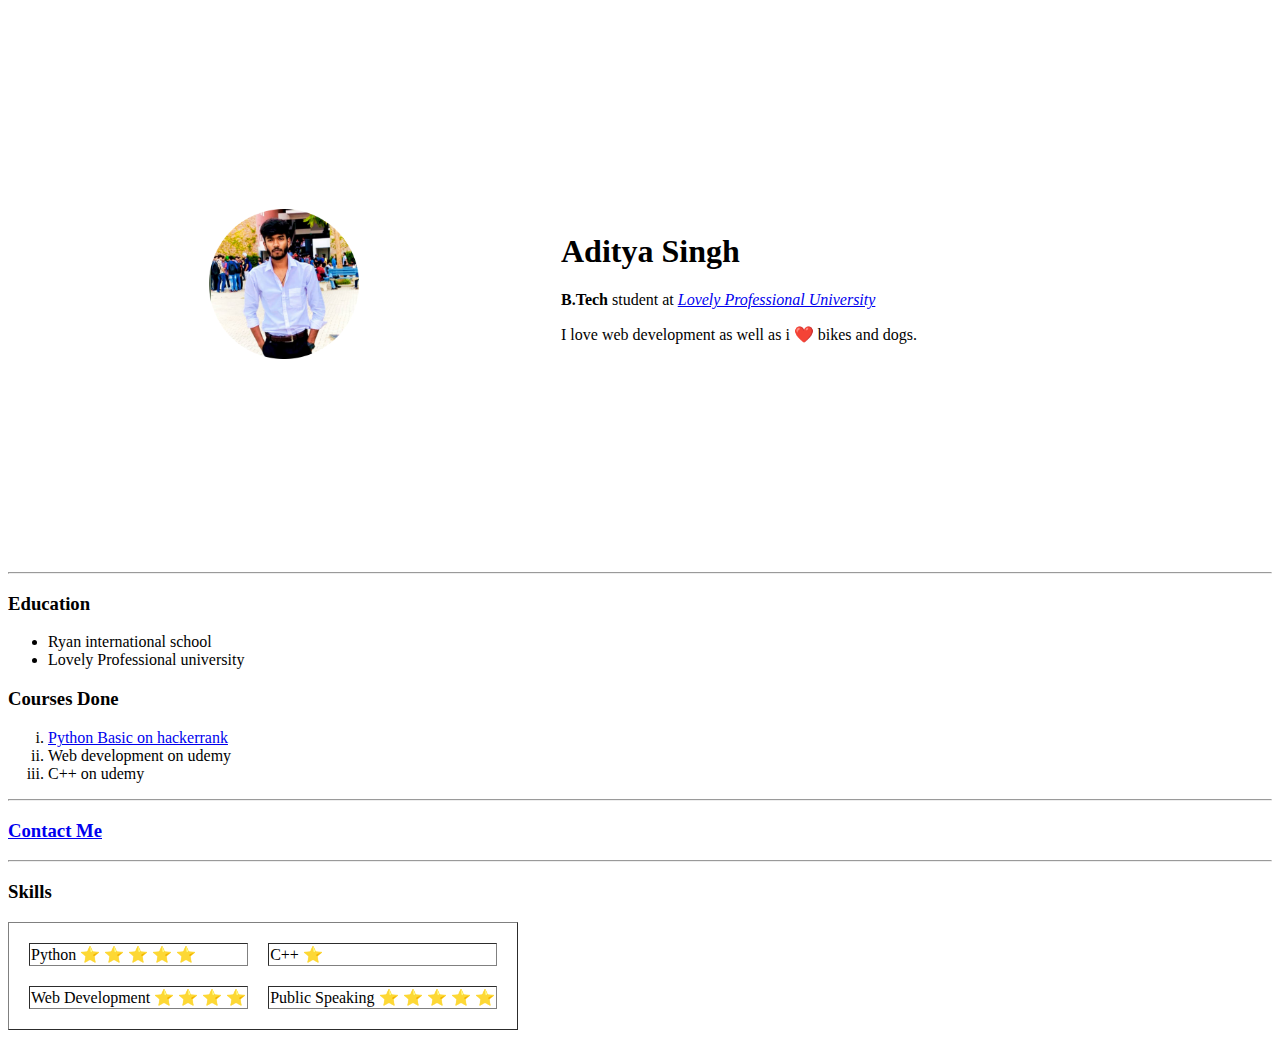
==== index.html @ 79d75a13 "Add files via upload" ====
<!DOCTYPE html>
<html lang="en">
<head>
    <meta charset="UTF-8">
    <title>This is Me</title>
</head>
<body>
    <table cellspacing="200">
        <tr>
            <td><img height="150px" src="Screenshot_2022-09-14-18-12-45-12_1c337646f29875672b5a61192b9010f9-modified.png" alt="aditya's profile picture"></td>
            <td><h1>Aditya Singh </h1>
                <p> <strong> B.Tech</strong> student at <em><a href="https://www.lpu.in/">Lovely Professional University</em></a></p>
                <p>I love web development as well as i ❤️ bikes and dogs.</p></td>
        </tr>
    </table>
    
    
    <hr>
    <h3>Education</h3>
    <ul>
        <li>Ryan international school</li>
        <li>Lovely Professional university</li>

    </ul>
    <h3>Courses Done</h3>
    <ol type="i">
        <li><a target="_blank" href="https://www.hackerrank.com/certificates/68ecb6407b97">Python Basic on hackerrank</a></li>
        <li>Web development on udemy</li>
        <li>C++ on udemy</li>

    </ol>
    <hr>
    <h3><a href="contact.html">Contact Me</a></h3>
    <hr>
    <h3>Skills</h3>
    <table border="1" cellspacing="20">
        <tr>
            <td>Python  ⭐ ⭐ ⭐ ⭐ ⭐</td>
            <td>C++  ⭐</td>
        </tr>
        <tr>
            <td>Web Development  ⭐ ⭐ ⭐ ⭐</td>
            <td> Public Speaking  ⭐ ⭐ ⭐ ⭐ ⭐</td>
        </tr>
    </table>
</body>
</html>
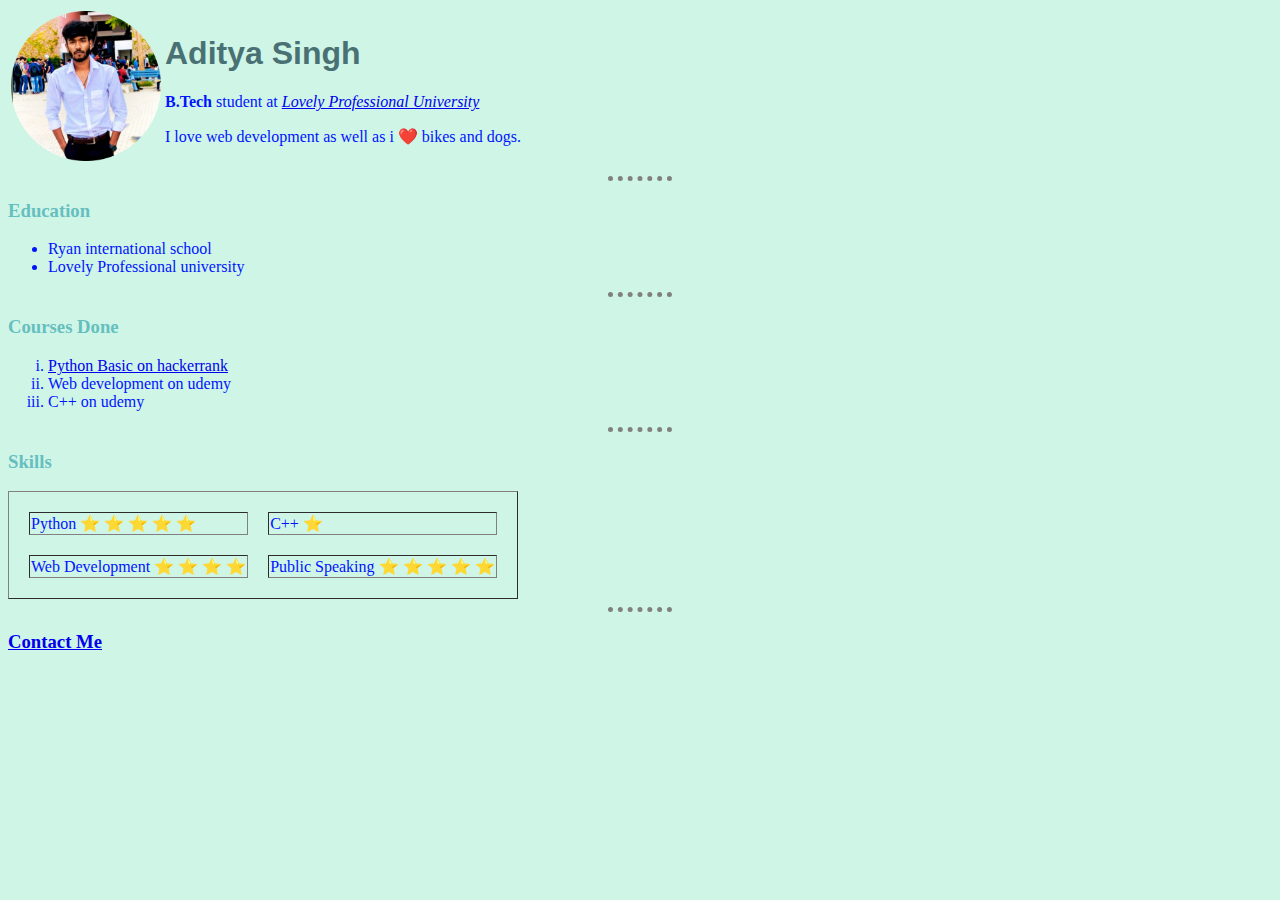
==== commit 22593204: "Add files via upload" ====
--- a/index.html
+++ b/index.html
@@ -3,9 +3,10 @@
 <head>
     <meta charset="UTF-8">
     <title>This is Me</title>
+    <link rel="stylesheet" href="styles.css">
 </head>
 <body>
-    <table cellspacing="200">
+    <table cellspacing="2">
         <tr>
             <td><img height="150px" src="Screenshot_2022-09-14-18-12-45-12_1c337646f29875672b5a61192b9010f9-modified.png" alt="aditya's profile picture"></td>
             <td><h1>Aditya Singh </h1>
@@ -13,15 +14,16 @@
                 <p>I love web development as well as i ❤️ bikes and dogs.</p></td>
         </tr>
     </table>
+    <hr>
     
-    
-    <hr>
+
     <h3>Education</h3>
     <ul>
         <li>Ryan international school</li>
         <li>Lovely Professional university</li>
 
     </ul>
+    <hr>
     <h3>Courses Done</h3>
     <ol type="i">
         <li><a target="_blank" href="https://www.hackerrank.com/certificates/68ecb6407b97">Python Basic on hackerrank</a></li>
@@ -29,8 +31,6 @@
         <li>C++ on udemy</li>
 
     </ol>
-    <hr>
-    <h3><a href="contact.html">Contact Me</a></h3>
     <hr>
     <h3>Skills</h3>
     <table border="1" cellspacing="20">
@@ -43,5 +43,8 @@
             <td> Public Speaking  ⭐ ⭐ ⭐ ⭐ ⭐</td>
         </tr>
     </table>
+    <hr>
+    
+    <h3> <a href="contact.html">Contact Me</a> </h3>
 </body>
 </html>--- a/styles.css
+++ b/styles.css
@@ -0,0 +1,18 @@
+body{
+    background-color:#CFF5E7;
+    color:#0014FF;
+}
+hr{
+    background-color:transparent;
+    border-style:dotted none none;
+    border-width: 5px;
+    border-color:gray;
+    width:5%;
+}
+h3{
+    color:#66BFBF;
+}
+h1{
+    color:#497174;
+    font-family: 'Lucida Sans', 'Lucida Sans Regular', 'Lucida Grande', 'Lucida Sans Unicode', Geneva, Verdana, sans-serif;
+}